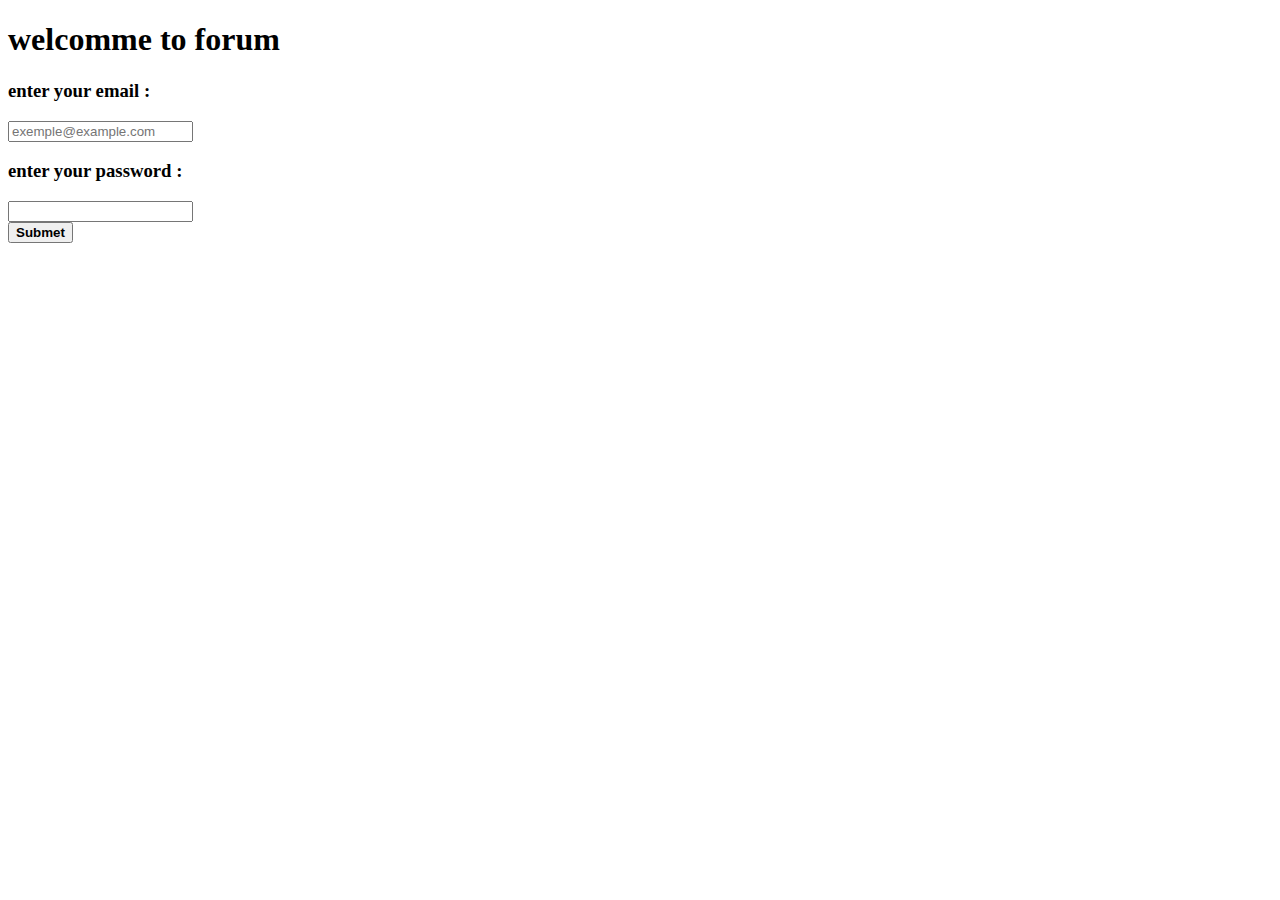
==== template/Login.html @ 6cf0ec19 "version3" ====
<!DOCTYPE html>
<html lang="fr">
<head>
    <meta charset="UTF-8">
    <meta name="viewport" content="width=device-width, initial-scale=1.0">
    <title>Login</title>
   
</head>
<body>
  <div> 

      <h1>welcomme to forum</h1>
  </div>
<div>

  <form method="post" action="/resultat">
      <h3>enter your email :</h3>
          <input type="email" id="email" name="email" placeholder="exemple@example.com" required>
      <h3>enter your password :</h3>
          <input type="password" id ="password0" name="mypassword" autocomplete="off" required>
            <br>
          <button type="submit" name="submetbutton" id="1"><strong>Submet</strong></button>
  </form>
</div>
</body>
</html>
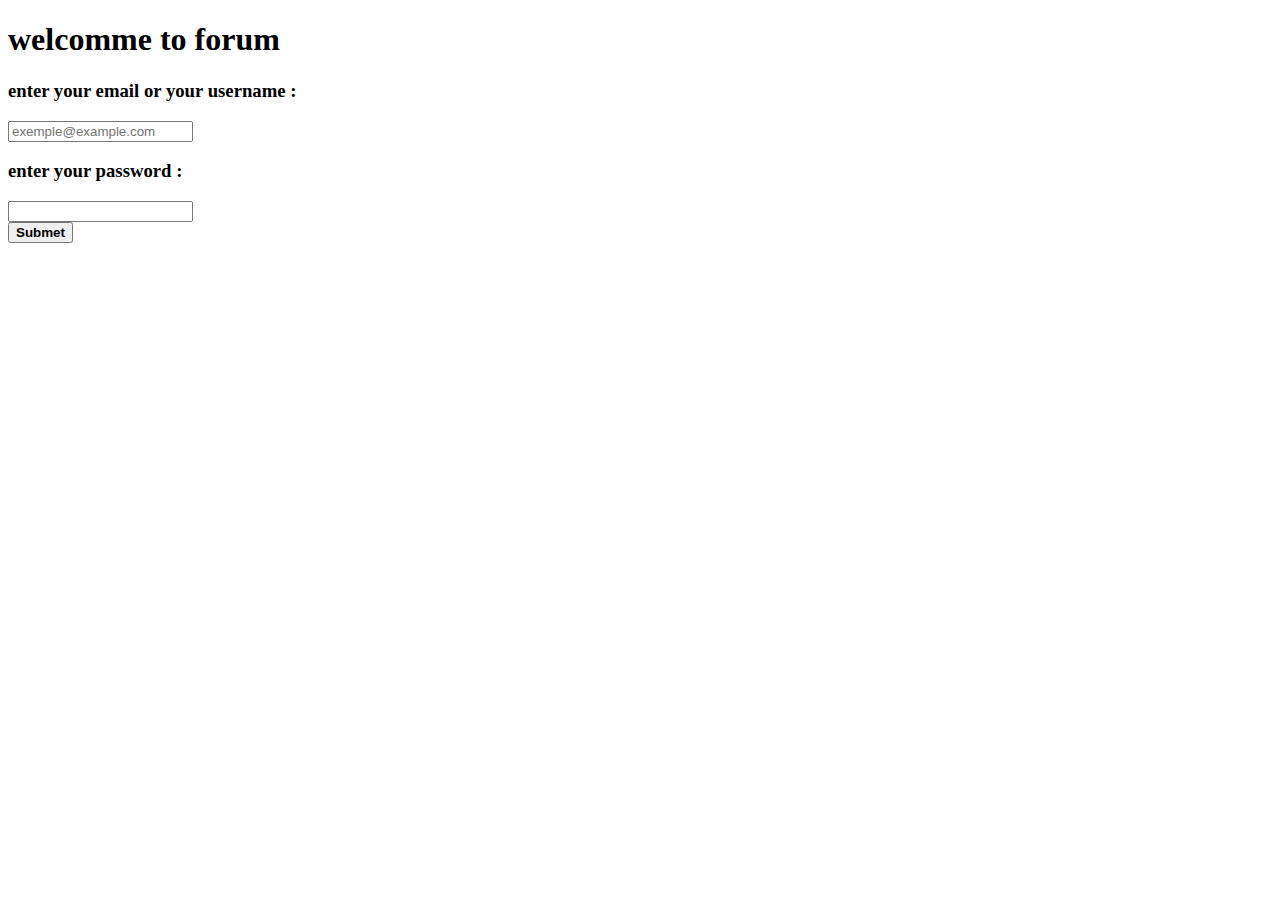
==== commit 3983a678: "gfh" ====
--- a/template/Login.html
+++ b/template/Login.html
@@ -13,11 +13,11 @@
   </div>
 <div>
 
-  <form method="post" action="/resultat">
-      <h3>enter your email :</h3>
-          <input type="email" id="email" name="email" placeholder="exemple@example.com" required>
+  <form method="post" action="/resultalogin">
+      <h3>enter your email or your username :</h3>
+          <input type="email" id="email" name="email0" placeholder="exemple@example.com" required>
       <h3>enter your password :</h3>
-          <input type="password" id ="password0" name="mypassword" autocomplete="off" required>
+          <input type="password" id ="password0" name="mypassword0" autocomplete="off" required>
             <br>
           <button type="submit" name="submetbutton" id="1"><strong>Submet</strong></button>
   </form>
